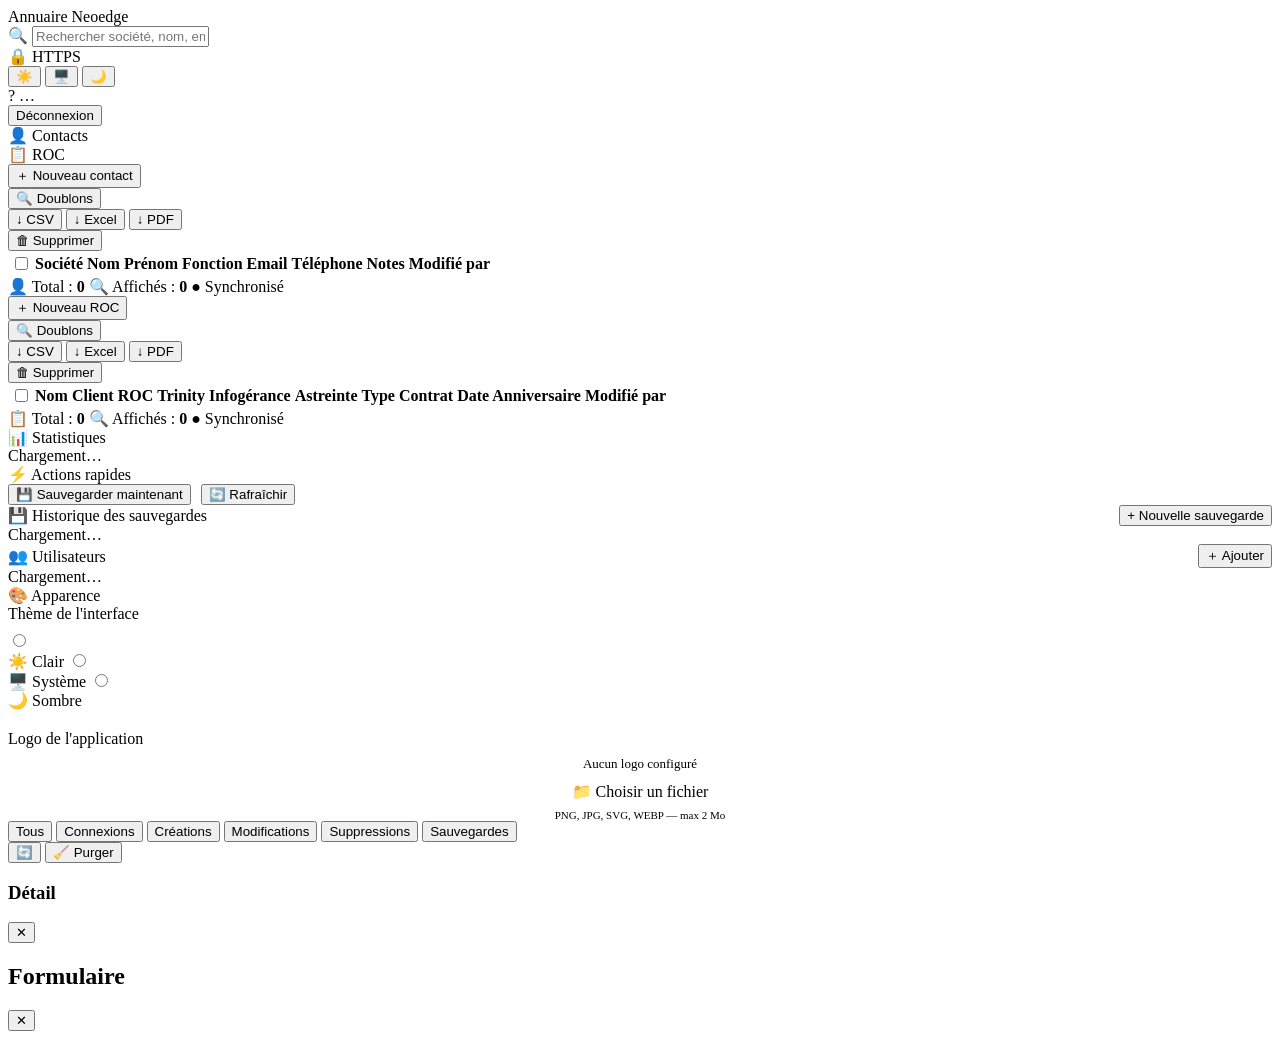
==== app/templates/index.html @ 059339d6 "Version initiale" ====
<!DOCTYPE html>
<html lang="fr" data-theme="system">
<head>
<meta charset="UTF-8">
<meta name="viewport" content="width=device-width, initial-scale=1.0">
<title>Annuaire Neoedge</title>
<link href="https://fonts.googleapis.com/css2?family=DM+Sans:wght@300;400;500;600&family=DM+Mono:wght@400;500&display=swap" rel="stylesheet">
<link rel="stylesheet" href="/static/css/app.css">
</head>
<body>

<!-- TOP BAR -->
<header class="topbar">
  <div class="logo">
    <img id="logoImg" src="" alt="" style="display:none;height:28px;max-width:120px;object-fit:contain;border-radius:4px">
    <div class="logo-dot" id="logoDot"></div>
    <span id="logoText">Annuaire Neoedge</span>
  </div>
  <div class="topbar-search">
    <span class="search-icon">🔍</span>
    <input type="text" id="globalSearch" placeholder="Rechercher société, nom, email…" autocomplete="off">
  </div>
  <div class="topbar-right">
    <div class="badge-secure">🔒 HTTPS</div>

    <!-- Sélecteur de thème -->
    <div class="theme-switcher" id="themeSwitcher" title="Changer le thème">
      <button class="theme-btn" data-theme="light"  title="Clair">☀️</button>
      <button class="theme-btn" data-theme="system" title="Système">🖥️</button>
      <button class="theme-btn" data-theme="dark"   title="Sombre">🌙</button>
    </div>

    <div class="user-pill" id="userPill">
      <span class="user-avatar" id="userAvatar">?</span>
      <span id="userName">…</span>
      <span class="user-role" id="userRole"></span>
    </div>
    <button class="btn btn-ghost btn-sm" id="btnLogout">Déconnexion</button>
  </div>
</header>

<!-- TABS -->
<nav class="tabs">
  <div class="tab active" data-tab="contacts">👤 Contacts</div>
  <div class="tab" data-tab="rocs">📋 ROC</div>
  <div class="tab admin-only" data-tab="admin" style="display:none">🗄️ Administration</div>
  <div class="tab admin-only" data-tab="logs"  style="display:none">📜 Logs</div>
</nav>

<!-- MAIN -->
<div class="app-body">

  <!-- ── CONTACTS ── -->
  <section class="tab-content active" id="tab-contacts">
    <div class="toolbar">
      <button class="btn btn-primary write-only" id="btnNewContact">＋ Nouveau contact</button>
      <div class="toolbar-sep"></div>
      <button class="btn btn-ghost" id="btnDupContacts">🔍 Doublons</button>
      <div class="toolbar-sep"></div>
      <button class="btn btn-green" onclick="App.export('contacts','csv')">↓ CSV</button>
      <button class="btn btn-green" onclick="App.export('contacts','xlsx')">↓ Excel</button>
      <button class="btn btn-green" onclick="App.export('contacts','pdf')">↓ PDF</button>
      <div class="toolbar-sep"></div>
      <button class="btn btn-danger write-only" id="btnDelContacts">🗑 Supprimer</button>
    </div>
    <div class="table-wrap">
      <table id="contactsTable">
        <thead><tr>
          <th class="col-check"><input type="checkbox" id="checkAllContacts"></th>
          <th data-sort="societe"  class="sortable sorted-asc">Société</th>
          <th data-sort="nom"      class="sortable">Nom</th>
          <th data-sort="prenom"   class="sortable">Prénom</th>
          <th data-sort="fonction" class="sortable">Fonction</th>
          <th data-sort="email"    class="sortable">Email</th>
          <th>Téléphone</th>
          <th>Notes</th>
          <th>Modifié par</th>
        </tr></thead>
        <tbody id="contactsTbody"></tbody>
      </table>
    </div>
    <div class="statusbar">
      <span>👤 Total : <b id="contactTotal">0</b></span>
      <span>🔍 Affichés : <b id="contactShown">0</b></span>
      <span id="contactSelStatus"></span>
      <span class="sync-badge">● Synchronisé</span>
    </div>
  </section>

  <!-- ── ROC ── -->
  <section class="tab-content" id="tab-rocs">
    <div class="toolbar">
      <button class="btn btn-primary write-only" id="btnNewRoc">＋ Nouveau ROC</button>
      <div class="toolbar-sep"></div>
      <button class="btn btn-ghost" id="btnDupRocs">🔍 Doublons</button>
      <div class="toolbar-sep"></div>
      <button class="btn btn-green" onclick="App.export('rocs','csv')">↓ CSV</button>
      <button class="btn btn-green" onclick="App.export('rocs','xlsx')">↓ Excel</button>
      <button class="btn btn-green" onclick="App.export('rocs','pdf')">↓ PDF</button>
      <div class="toolbar-sep"></div>
      <button class="btn btn-danger write-only" id="btnDelRocs">🗑 Supprimer</button>
    </div>
    <div class="table-wrap">
      <table id="rocsTable">
        <thead><tr>
          <th class="col-check"><input type="checkbox" id="checkAllRocs"></th>
          <th data-sort="nom_client"   class="sortable sorted-asc">Nom Client</th>
          <th data-sort="roc"          class="sortable">ROC</th>
          <th data-sort="trinity"      class="sortable">Trinity</th>
          <th>Infogérance</th>
          <th>Astreinte</th>
          <th data-sort="type_contrat" class="sortable">Type Contrat</th>
          <th>Date Anniversaire</th>
          <th>Modifié par</th>
        </tr></thead>
        <tbody id="rocsTbody"></tbody>
      </table>
    </div>
    <div class="statusbar">
      <span>📋 Total : <b id="rocTotal">0</b></span>
      <span>🔍 Affichés : <b id="rocShown">0</b></span>
      <span class="sync-badge">● Synchronisé</span>
    </div>
  </section>

  <!-- ── ADMIN ── -->
  <section class="tab-content" id="tab-admin">
    <div class="admin-scroll">

      <!-- Ligne 1 : Stats + Actions rapides -->
      <div class="admin-row">
        <div class="admin-card">
          <div class="admin-card-title">📊 Statistiques</div>
          <div id="adminStats" class="stat-list">Chargement…</div>
        </div>
        <div class="admin-card">
          <div class="admin-card-title">⚡ Actions rapides</div>
          <div style="display:flex;flex-wrap:wrap;gap:10px">
            <button class="btn btn-primary" onclick="App.createBackup()">💾 Sauvegarder maintenant</button>
            <button class="btn btn-ghost"   onclick="App.loadAdminStats()">🔄 Rafraîchir</button>
          </div>
        </div>
      </div>

      <!-- Ligne 2 : Sauvegardes -->
      <div class="admin-card admin-card-full">
        <div class="admin-card-title" style="display:flex;align-items:center;justify-content:space-between">
          <span>💾 Historique des sauvegardes</span>
          <button class="btn btn-primary btn-sm" onclick="App.createBackup()">+ Nouvelle sauvegarde</button>
        </div>
        <div id="backupsList">Chargement…</div>
      </div>

      <!-- Ligne 3 : Utilisateurs + Apparence -->
      <div class="admin-row">
        <div class="admin-card">
          <div class="admin-card-title" style="display:flex;align-items:center;justify-content:space-between">
            <span>👥 Utilisateurs</span>
            <button class="btn btn-primary btn-sm" id="btnNewUser">＋ Ajouter</button>
          </div>
          <div id="usersList">Chargement…</div>
        </div>

        <div class="admin-card">
          <div class="admin-card-title">🎨 Apparence</div>

          <!-- Thème -->
          <div style="margin-bottom:20px">
            <div class="field-label" style="margin-bottom:8px">Thème de l'interface</div>
            <div class="theme-choice-group" id="themeChoiceGroup">
              <label class="theme-choice" data-val="light">
                <input type="radio" name="themeChoice" value="light">
                <div class="theme-preview theme-preview-light">
                  <div class="tp-topbar"></div>
                  <div class="tp-body"></div>
                </div>
                <span>☀️ Clair</span>
              </label>
              <label class="theme-choice" data-val="system">
                <input type="radio" name="themeChoice" value="system">
                <div class="theme-preview theme-preview-system">
                  <div class="tp-topbar"></div>
                  <div class="tp-body"></div>
                </div>
                <span>🖥️ Système</span>
              </label>
              <label class="theme-choice" data-val="dark">
                <input type="radio" name="themeChoice" value="dark">
                <div class="theme-preview theme-preview-dark">
                  <div class="tp-topbar"></div>
                  <div class="tp-body"></div>
                </div>
                <span>🌙 Sombre</span>
              </label>
            </div>
          </div>

          <!-- Logo -->
          <div>
            <div class="field-label" style="margin-bottom:8px">Logo de l'application</div>
            <div class="logo-upload-area" id="logoUploadArea">
              <div id="logoPreviewWrap" style="display:none;margin-bottom:12px;text-align:center">
                <img id="logoPreviewAdmin" src="" alt="Logo" style="max-height:60px;max-width:200px;object-fit:contain;border-radius:6px">
              </div>
              <div id="logoPlaceholder" style="text-align:center;color:var(--muted);font-size:13px;margin-bottom:10px">
                Aucun logo configuré
              </div>
              <div style="display:flex;gap:8px;justify-content:center;flex-wrap:wrap">
                <label class="btn btn-ghost btn-sm" style="cursor:pointer">
                  📁 Choisir un fichier
                  <input type="file" id="logoFileInput" accept="image/png,image/jpeg,image/gif,image/svg+xml,image/webp" style="display:none">
                </label>
                <button class="btn btn-danger btn-sm" id="btnDeleteLogo" style="display:none" onclick="App.deleteLogo()">🗑 Supprimer</button>
              </div>
              <div style="font-size:11px;color:var(--muted);text-align:center;margin-top:8px">
                PNG, JPG, SVG, WEBP — max 2 Mo
              </div>
            </div>
          </div>
        </div>
      </div>

    </div><!-- /admin-scroll -->
  </section>

  <!-- ── LOGS ── -->
  <section class="tab-content" id="tab-logs">
    <div class="toolbar">
      <button class="btn btn-ghost btn-sm log-filter-btn active" data-action="">Tous</button>
      <button class="btn btn-ghost btn-sm log-filter-btn" data-action="LOGIN">Connexions</button>
      <button class="btn btn-ghost btn-sm log-filter-btn" data-action="CREATE">Créations</button>
      <button class="btn btn-ghost btn-sm log-filter-btn" data-action="UPDATE">Modifications</button>
      <button class="btn btn-ghost btn-sm log-filter-btn" data-action="DELETE">Suppressions</button>
      <button class="btn btn-ghost btn-sm log-filter-btn" data-action="BACKUP">Sauvegardes</button>
      <div class="toolbar-sep"></div>
      <button class="btn btn-ghost" onclick="App.loadLogs()">🔄</button>
      <button class="btn btn-danger" onclick="App.purgeLogs()">🧹 Purger</button>
    </div>
    <div class="log-wrap" id="logWrap"></div>
  </section>

  <!-- ── SIDE PANEL ── -->
  <aside class="side-panel hidden" id="sidePanel">
    <div class="side-header">
      <h3 id="sidePanelTitle">Détail</h3>
      <button class="close-btn" id="btnCloseSide">✕</button>
    </div>
    <div class="side-body" id="sidePanelBody"></div>
    <div class="side-actions" id="sidePanelActions"></div>
  </aside>

</div><!-- /app-body -->

<!-- MODAL -->
<div id="modalOverlay" class="modal-overlay">
  <div class="modal" id="modalBox">
    <div class="modal-header">
      <h2 id="modalTitle">Formulaire</h2>
      <button class="close-btn" id="btnCloseModal">✕</button>
    </div>
    <div class="modal-body" id="modalBody"></div>
    <div class="modal-footer" id="modalFooter"></div>
  </div>
</div>

<!-- Toast -->
<div id="toast" class="toast hidden"></div>

<script src="/static/js/app.js"></script>
</body>
</html>
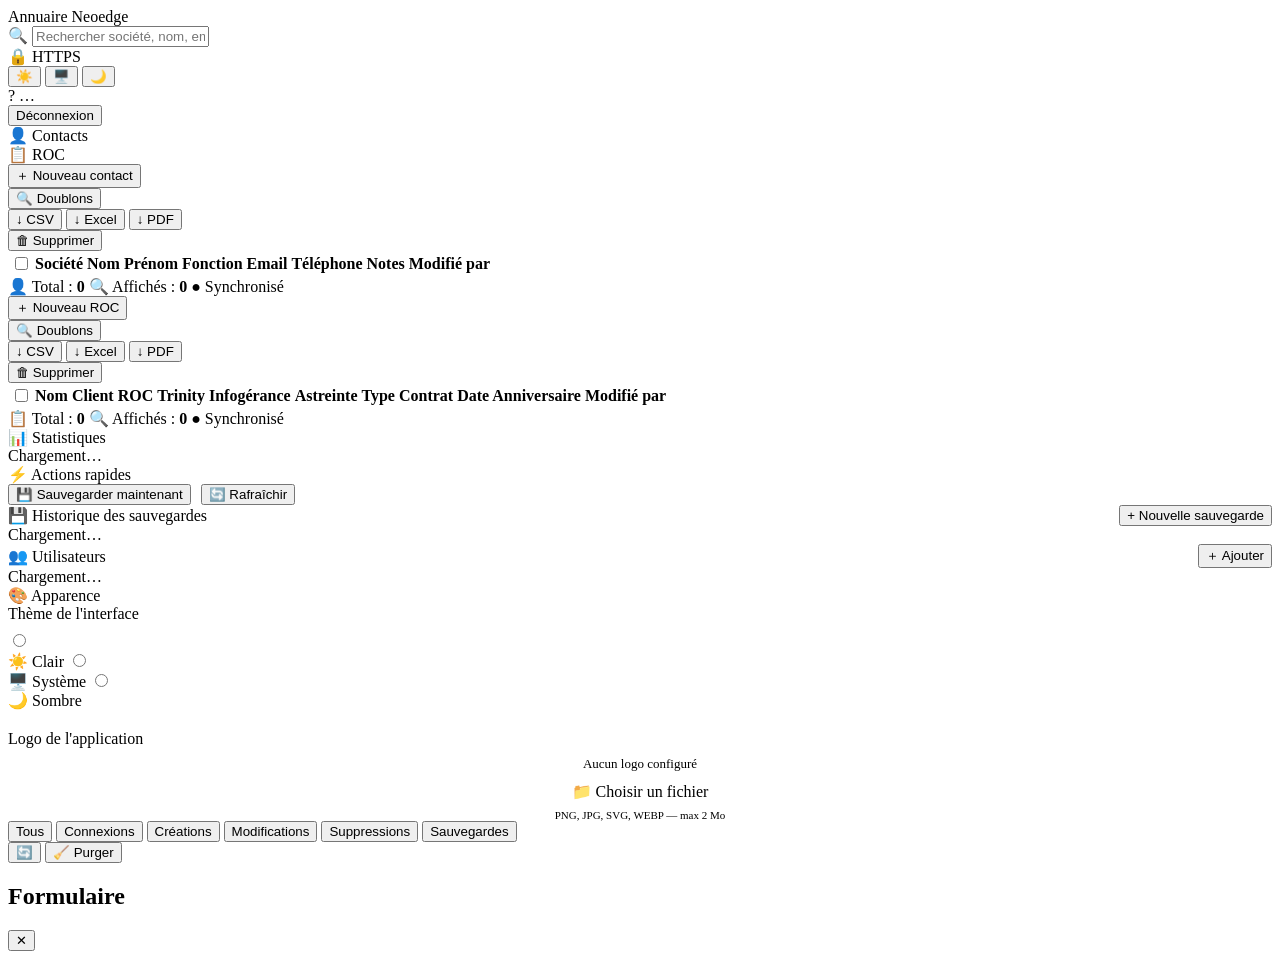
==== commit 7549d1c4: "Description de la mise a jour" ====
--- a/app/templates/index.html
+++ b/app/templates/index.html
@@ -241,10 +241,7 @@
 
   <!-- ── SIDE PANEL ── -->
   <aside class="side-panel hidden" id="sidePanel">
-    <div class="side-header">
-      <h3 id="sidePanelTitle">Détail</h3>
-      <button class="close-btn" id="btnCloseSide">✕</button>
-    </div>
+    <div id="sidePanelHeader"></div>
     <div class="side-body" id="sidePanelBody"></div>
     <div class="side-actions" id="sidePanelActions"></div>
   </aside>
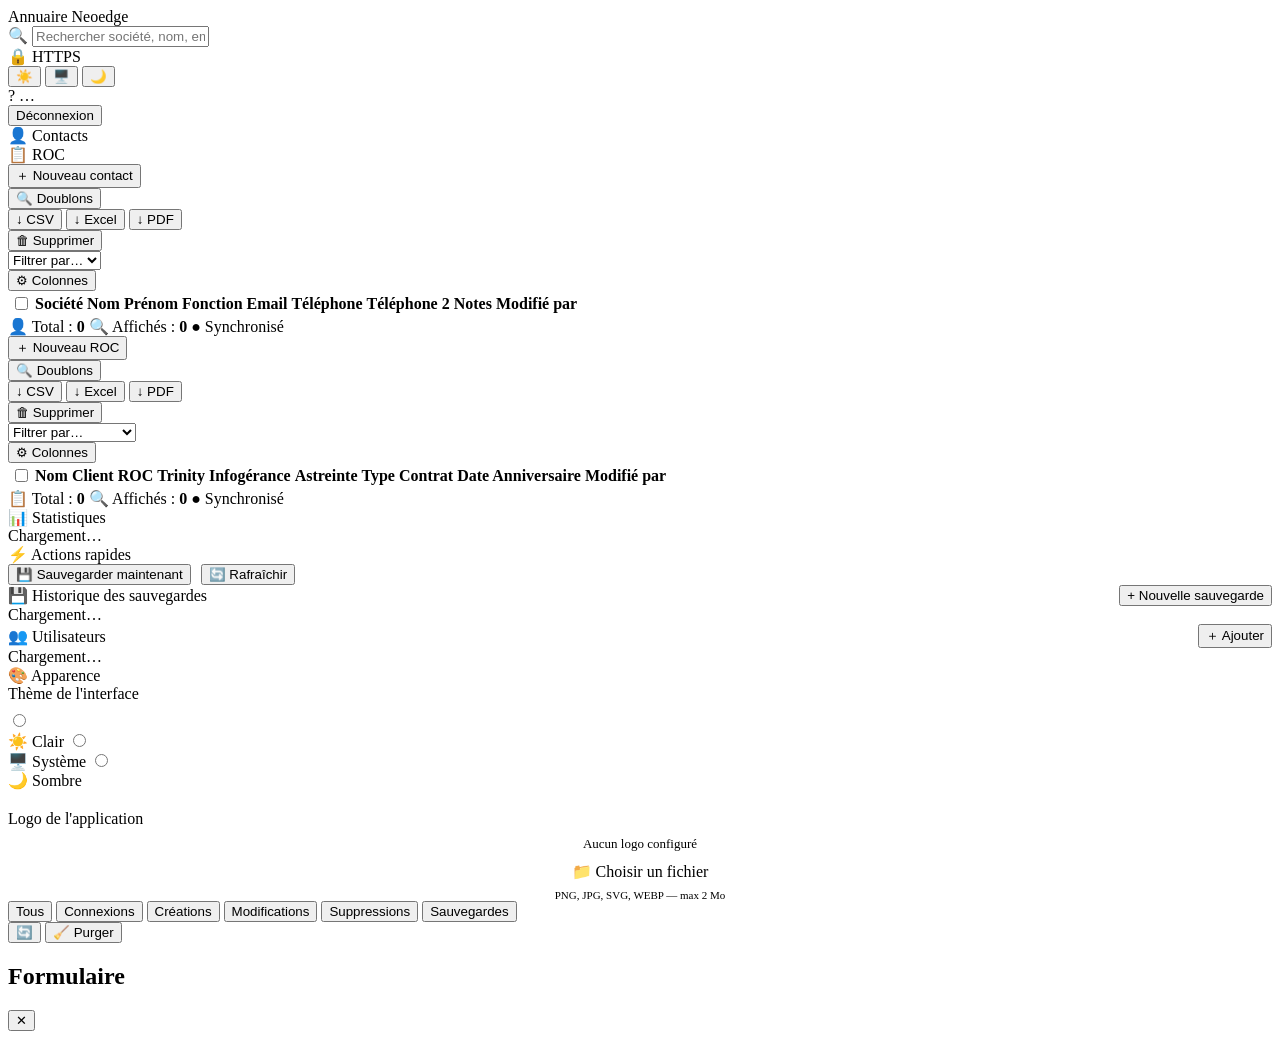
==== commit 000b4a8b: "update" ====
--- a/app/templates/index.html
+++ b/app/templates/index.html
@@ -1,11 +1,18 @@
 <!DOCTYPE html>
-<html lang="fr" data-theme="system">
+<html lang="fr" data-theme="dark">
 <head>
 <meta charset="UTF-8">
 <meta name="viewport" content="width=device-width, initial-scale=1.0">
 <title>Annuaire Neoedge</title>
 <link href="https://fonts.googleapis.com/css2?family=DM+Sans:wght@300;400;500;600&family=DM+Mono:wght@400;500&display=swap" rel="stylesheet">
 <link rel="stylesheet" href="/static/css/app.css">
+<!-- Applique le thème sauvegardé AVANT le rendu pour éviter le flash -->
+<script>
+  (function() {
+    var saved = localStorage.getItem('neoedge_theme') || 'dark';
+    document.documentElement.setAttribute('data-theme', saved);
+  })();
+</script>
 </head>
 <body>
 
@@ -62,19 +69,42 @@
       <button class="btn btn-green" onclick="App.export('contacts','pdf')">↓ PDF</button>
       <div class="toolbar-sep"></div>
       <button class="btn btn-danger write-only" id="btnDelContacts">🗑 Supprimer</button>
+      <div class="toolbar-sep"></div>
+      <!-- Filtre colonne -->
+      <div class="col-filter-wrap" id="cFilterWrap">
+        <select class="col-filter-select" id="cFilterCol">
+          <option value="">Filtrer par…</option>
+          <option value="societe">Société</option>
+          <option value="nom">Nom</option>
+          <option value="prenom">Prénom</option>
+          <option value="fonction">Fonction</option>
+          <option value="email">Email</option>
+          <option value="telephone">Téléphone</option>
+          <option value="notes">Notes</option>
+        </select>
+        <input class="col-filter-input" id="cFilterVal" type="text" placeholder="Valeur…" style="display:none">
+        <button class="btn btn-ghost btn-sm" id="cFilterClear" style="display:none" title="Effacer filtre">✕</button>
+      </div>
+      <div class="toolbar-sep"></div>
+      <!-- Gestion colonnes -->
+      <div class="col-mgr-wrap" id="cColMgrWrap">
+        <button class="btn btn-ghost btn-sm" id="btnCColMgr">⚙ Colonnes</button>
+        <div class="col-mgr-dropdown" id="cColMgrDropdown" style="display:none"></div>
+      </div>
     </div>
     <div class="table-wrap">
       <table id="contactsTable">
-        <thead><tr>
+        <thead><tr id="contactsHead">
           <th class="col-check"><input type="checkbox" id="checkAllContacts"></th>
-          <th data-sort="societe"  class="sortable sorted-asc">Société</th>
-          <th data-sort="nom"      class="sortable">Nom</th>
-          <th data-sort="prenom"   class="sortable">Prénom</th>
-          <th data-sort="fonction" class="sortable">Fonction</th>
-          <th data-sort="email"    class="sortable">Email</th>
-          <th>Téléphone</th>
-          <th>Notes</th>
-          <th>Modifié par</th>
+          <th data-sort="societe"  data-col="societe"  class="sortable sorted-asc">Société</th>
+          <th data-sort="nom"      data-col="nom"       class="sortable">Nom</th>
+          <th data-sort="prenom"   data-col="prenom"    class="sortable">Prénom</th>
+          <th data-sort="fonction" data-col="fonction"  class="sortable">Fonction</th>
+          <th data-sort="email"    data-col="email"     class="sortable">Email</th>
+          <th data-col="telephone">Téléphone</th>
+          <th data-col="telephone2">Téléphone 2</th>
+          <th data-col="notes">Notes</th>
+          <th data-col="updated_by">Modifié par</th>
         </tr></thead>
         <tbody id="contactsTbody"></tbody>
       </table>
@@ -99,19 +129,41 @@
       <button class="btn btn-green" onclick="App.export('rocs','pdf')">↓ PDF</button>
       <div class="toolbar-sep"></div>
       <button class="btn btn-danger write-only" id="btnDelRocs">🗑 Supprimer</button>
+      <div class="toolbar-sep"></div>
+      <!-- Filtre colonne -->
+      <div class="col-filter-wrap" id="rFilterWrap">
+        <select class="col-filter-select" id="rFilterCol">
+          <option value="">Filtrer par…</option>
+          <option value="nom_client">Nom Client</option>
+          <option value="roc">ROC</option>
+          <option value="trinity">Trinity</option>
+          <option value="infogerance">Infogérance</option>
+          <option value="astreinte">Astreinte</option>
+          <option value="type_contrat">Type Contrat</option>
+          <option value="date_anniversaire_contrat">Date Anniversaire</option>
+        </select>
+        <input class="col-filter-input" id="rFilterVal" type="text" placeholder="Valeur…" style="display:none">
+        <button class="btn btn-ghost btn-sm" id="rFilterClear" style="display:none" title="Effacer filtre">✕</button>
+      </div>
+      <div class="toolbar-sep"></div>
+      <!-- Gestion colonnes -->
+      <div class="col-mgr-wrap" id="rColMgrWrap">
+        <button class="btn btn-ghost btn-sm" id="btnRColMgr">⚙ Colonnes</button>
+        <div class="col-mgr-dropdown" id="rColMgrDropdown" style="display:none"></div>
+      </div>
     </div>
     <div class="table-wrap">
       <table id="rocsTable">
-        <thead><tr>
+        <thead><tr id="rocsHead">
           <th class="col-check"><input type="checkbox" id="checkAllRocs"></th>
-          <th data-sort="nom_client"   class="sortable sorted-asc">Nom Client</th>
-          <th data-sort="roc"          class="sortable">ROC</th>
-          <th data-sort="trinity"      class="sortable">Trinity</th>
-          <th>Infogérance</th>
-          <th>Astreinte</th>
-          <th data-sort="type_contrat" class="sortable">Type Contrat</th>
-          <th>Date Anniversaire</th>
-          <th>Modifié par</th>
+          <th data-sort="nom_client"   data-col="nom_client"                class="sortable sorted-asc">Nom Client</th>
+          <th data-sort="roc"          data-col="roc"                        class="sortable">ROC</th>
+          <th data-sort="trinity"      data-col="trinity"                    class="sortable">Trinity</th>
+          <th data-col="infogerance">Infogérance</th>
+          <th data-col="astreinte">Astreinte</th>
+          <th data-sort="type_contrat" data-col="type_contrat"               class="sortable">Type Contrat</th>
+          <th data-col="date_anniversaire_contrat">Date Anniversaire</th>
+          <th data-col="updated_by">Modifié par</th>
         </tr></thead>
         <tbody id="rocsTbody"></tbody>
       </table>
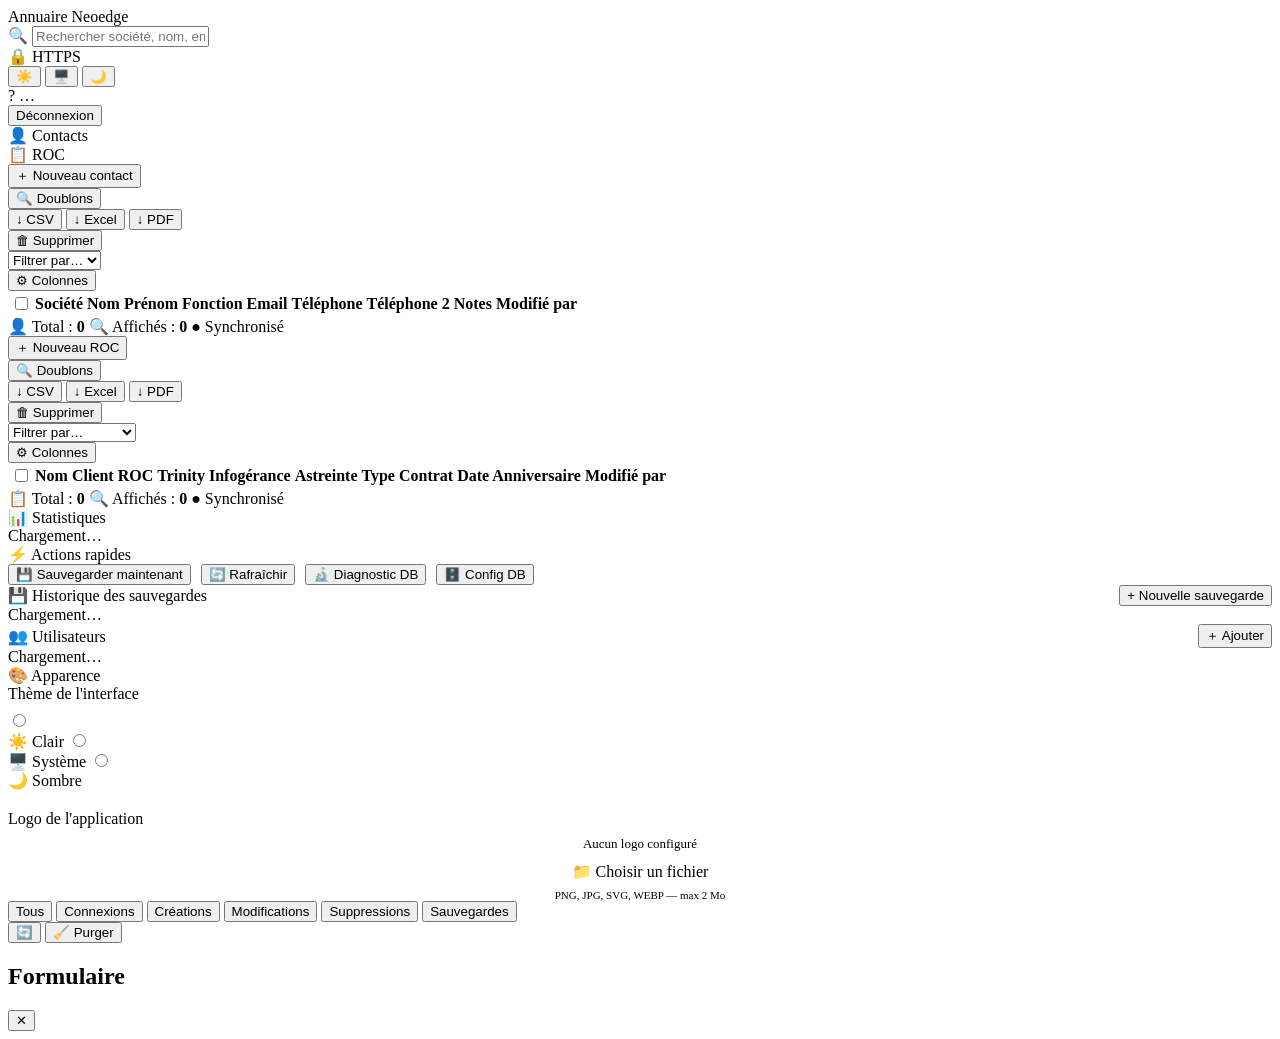
==== commit d55c1664: "v1.3.0 - fix restauration, création users, diagnostic DB, config DB" ====
--- a/app/templates/index.html
+++ b/app/templates/index.html
@@ -190,6 +190,8 @@
           <div style="display:flex;flex-wrap:wrap;gap:10px">
             <button class="btn btn-primary" onclick="App.createBackup()">💾 Sauvegarder maintenant</button>
             <button class="btn btn-ghost"   onclick="App.loadAdminStats()">🔄 Rafraîchir</button>
+            <button class="btn btn-ghost"   onclick="App.openDbDiagnostic()">🔬 Diagnostic DB</button>
+            <button class="btn btn-ghost"   onclick="App.openDbConfig()">🗄️ Config DB</button>
           </div>
         </div>
       </div>
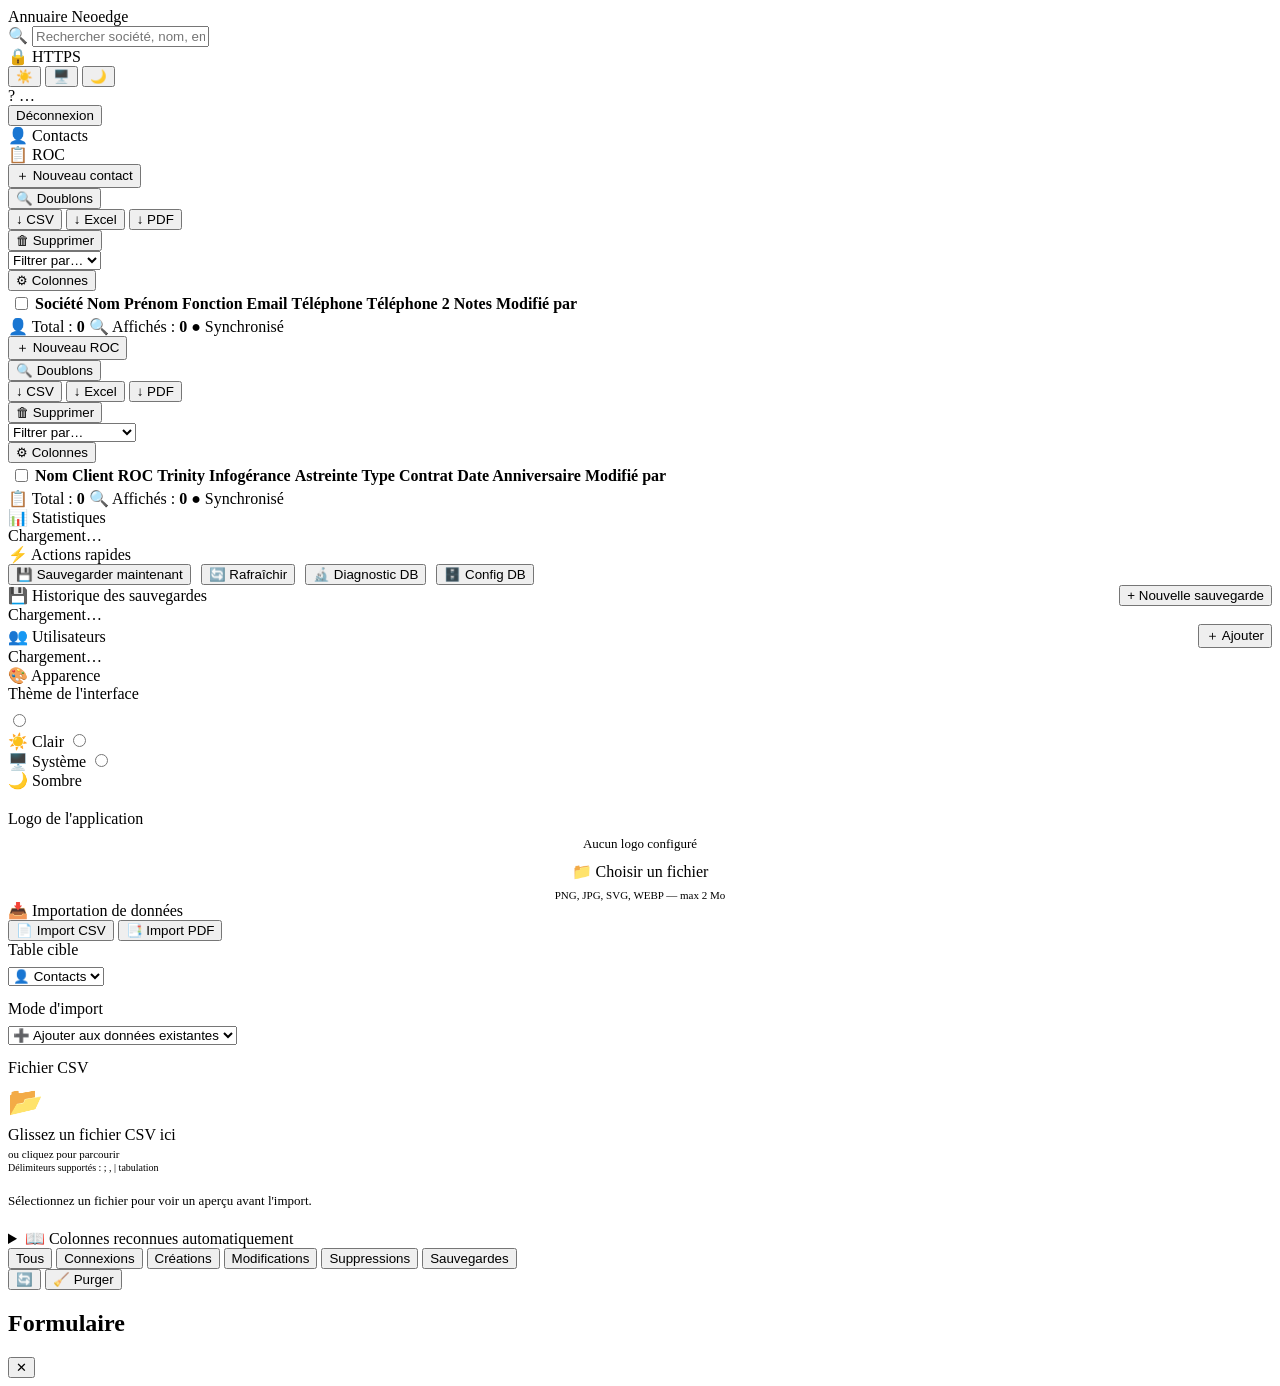
==== commit 8f98f782: "v1.5.0 - import CSV multi-format + export PDF depuis admin" ====
--- a/app/templates/index.html
+++ b/app/templates/index.html
@@ -274,6 +274,152 @@
         </div>
       </div>
 
+      <!-- Ligne 4 : Import -->
+      <div class="admin-card admin-card-full">
+        <div class="admin-card-title">📥 Importation de données</div>
+        <div class="import-tabs">
+          <button class="import-tab active" data-tab="csv" onclick="App.switchImportTab('csv')">📄 Import CSV</button>
+          <button class="import-tab"        data-tab="pdf" onclick="App.switchImportTab('pdf')">📑 Import PDF</button>
+        </div>
+
+        <!-- Onglet CSV -->
+        <div id="importTabCsv" class="import-tab-content">
+          <div class="import-grid">
+            <div class="import-col">
+              <div class="field-label" style="margin-bottom:8px">Table cible</div>
+              <select class="form-input" id="importTable">
+                <option value="contacts">👤 Contacts</option>
+                <option value="rocs">📋 ROC</option>
+              </select>
+
+              <div class="field-label" style="margin-top:14px;margin-bottom:8px">Mode d'import</div>
+              <select class="form-input" id="importMode">
+                <option value="append">➕ Ajouter aux données existantes</option>
+                <option value="replace">🔄 Remplacer toutes les données</option>
+              </select>
+
+              <div class="field-label" style="margin-top:14px;margin-bottom:8px">Fichier CSV</div>
+              <label class="import-dropzone" id="importDropzone">
+                <div id="importDropzoneText">
+                  <div style="font-size:28px;margin-bottom:8px">📂</div>
+                  <div>Glissez un fichier CSV ici</div>
+                  <div style="font-size:11px;color:var(--muted);margin-top:4px">ou cliquez pour parcourir</div>
+                  <div style="font-size:10px;color:var(--muted);margin-top:2px">Délimiteurs supportés : ; , | tabulation</div>
+                </div>
+                <input type="file" id="importFileInput" accept=".csv,.txt" style="display:none">
+              </label>
+            </div>
+
+            <div class="import-col">
+              <div id="importPreviewWrap" style="display:none">
+                <div class="field-label" style="margin-bottom:8px">Aperçu du fichier</div>
+                <div id="importPreviewInfo" class="import-info-box"></div>
+                <div id="importPreviewTable" class="import-preview-table"></div>
+                <div style="display:flex;gap:8px;margin-top:12px;flex-wrap:wrap">
+                  <button class="btn btn-primary" id="btnDoImport" onclick="App.doImport()">✅ Importer</button>
+                  <button class="btn btn-ghost"   onclick="App.resetImport()">✕ Annuler</button>
+                </div>
+              </div>
+              <div id="importResultWrap" style="display:none">
+                <div id="importResult"></div>
+                <button class="btn btn-ghost" style="margin-top:12px" onclick="App.resetImport()">↩ Nouvel import</button>
+              </div>
+              <div id="importPlaceholder" style="color:var(--muted);font-size:13px;padding:20px 0">
+                Sélectionnez un fichier pour voir un aperçu avant l'import.
+              </div>
+            </div>
+          </div>
+
+          <!-- Aide colonnes CSV -->
+          <details class="import-help">
+            <summary>📖 Colonnes reconnues automatiquement</summary>
+            <div class="import-help-body">
+              <div>
+                <b>Contacts</b> — noms acceptés (insensible à la casse) :<br>
+                <code>societe</code>, <code>nom</code>, <code>prenom</code>, <code>fonction</code>,
+                <code>email</code>, <code>telephone</code>, <code>telephone2</code>, <code>notes</code>
+              </div>
+              <div style="margin-top:10px">
+                <b>ROC</b> — noms acceptés :<br>
+                <code>nom_client</code>, <code>roc</code>, <code>trinity</code>, <code>infogerance</code>,
+                <code>astreinte</code>, <code>type_contrat</code>, <code>date_anniversaire_contrat</code>
+              </div>
+              <div style="margin-top:10px;color:var(--muted);font-size:11.5px">
+                Les colonnes non reconnues sont ignorées. Encodage UTF-8 et Latin-1 supporté.
+              </div>
+            </div>
+          </details>
+        </div>
+
+        <!-- Onglet PDF -->
+        <div id="importTabPdf" class="import-tab-content" style="display:none">
+          <div class="import-grid">
+            <div class="import-col">
+              <div class="field-label" style="margin-bottom:8px">Table cible</div>
+              <select class="form-input" id="importPdfTable">
+                <option value="contacts">👤 Contacts</option>
+                <option value="rocs">📋 ROC</option>
+              </select>
+
+              <div class="field-label" style="margin-top:14px;margin-bottom:8px">Mode d'import</div>
+              <select class="form-input" id="importPdfMode">
+                <option value="append">➕ Ajouter aux données existantes</option>
+                <option value="replace">🔄 Remplacer toutes les données</option>
+              </select>
+
+              <div class="field-label" style="margin-top:14px;margin-bottom:8px">Fichier PDF</div>
+              <label class="import-dropzone" id="importPdfDropzone">
+                <div id="importPdfDropzoneText">
+                  <div style="font-size:28px;margin-bottom:8px">📑</div>
+                  <div>Glissez un fichier PDF ici</div>
+                  <div style="font-size:11px;color:var(--muted);margin-top:4px">ou cliquez pour parcourir</div>
+                  <div style="font-size:10px;color:var(--muted);margin-top:2px">Max 10 Mo — texte sélectionnable requis</div>
+                </div>
+                <input type="file" id="importPdfFileInput" accept=".pdf" style="display:none">
+              </label>
+            </div>
+
+            <div class="import-col">
+              <div id="importPdfPreviewWrap" style="display:none">
+                <div class="field-label" style="margin-bottom:8px">Aperçu de l'extraction</div>
+                <div id="importPdfPreviewInfo" class="import-info-box"></div>
+                <div id="importPdfPreviewTable" class="import-preview-table"></div>
+                <div style="display:flex;gap:8px;margin-top:12px;flex-wrap:wrap">
+                  <button class="btn btn-primary" id="btnDoPdfImport" onclick="App.doPdfImport()">✅ Importer</button>
+                  <button class="btn btn-ghost"   onclick="App.resetPdfImport()">✕ Annuler</button>
+                </div>
+              </div>
+              <div id="importPdfResultWrap" style="display:none">
+                <div id="importPdfResult"></div>
+                <button class="btn btn-ghost" style="margin-top:12px" onclick="App.resetPdfImport()">↩ Nouvel import</button>
+              </div>
+              <div id="importPdfPlaceholder" style="color:var(--muted);font-size:13px;padding:20px 0">
+                Sélectionnez un fichier PDF pour voir les données extraites avant l'import.
+              </div>
+            </div>
+          </div>
+
+          <!-- Aide PDF -->
+          <details class="import-help">
+            <summary>📖 Comment fonctionne l'import PDF ?</summary>
+            <div class="import-help-body">
+              <div>L'import PDF analyse automatiquement le contenu du fichier avec deux stratégies :</div>
+              <div style="margin-top:8px">
+                <b>1. Détection tableau</b> — si le PDF contient un tableau avec des en-têtes reconnus
+                (ex: exporté depuis Excel ou un logiciel métier).
+              </div>
+              <div style="margin-top:6px">
+                <b>2. Détection par fiches</b> (contacts uniquement) — si le PDF contient des blocs
+                séparés par des sauts de ligne, chacun avec email, téléphone, nom…
+              </div>
+              <div style="margin-top:10px;color:var(--amber);font-size:11.5px">
+                ⚠️ Le PDF doit contenir du texte sélectionnable. Les PDFs scannés (images) ne sont pas supportés.
+              </div>
+            </div>
+          </details>
+        </div>
+      </div>
+
     </div><!-- /admin-scroll -->
   </section>
 
